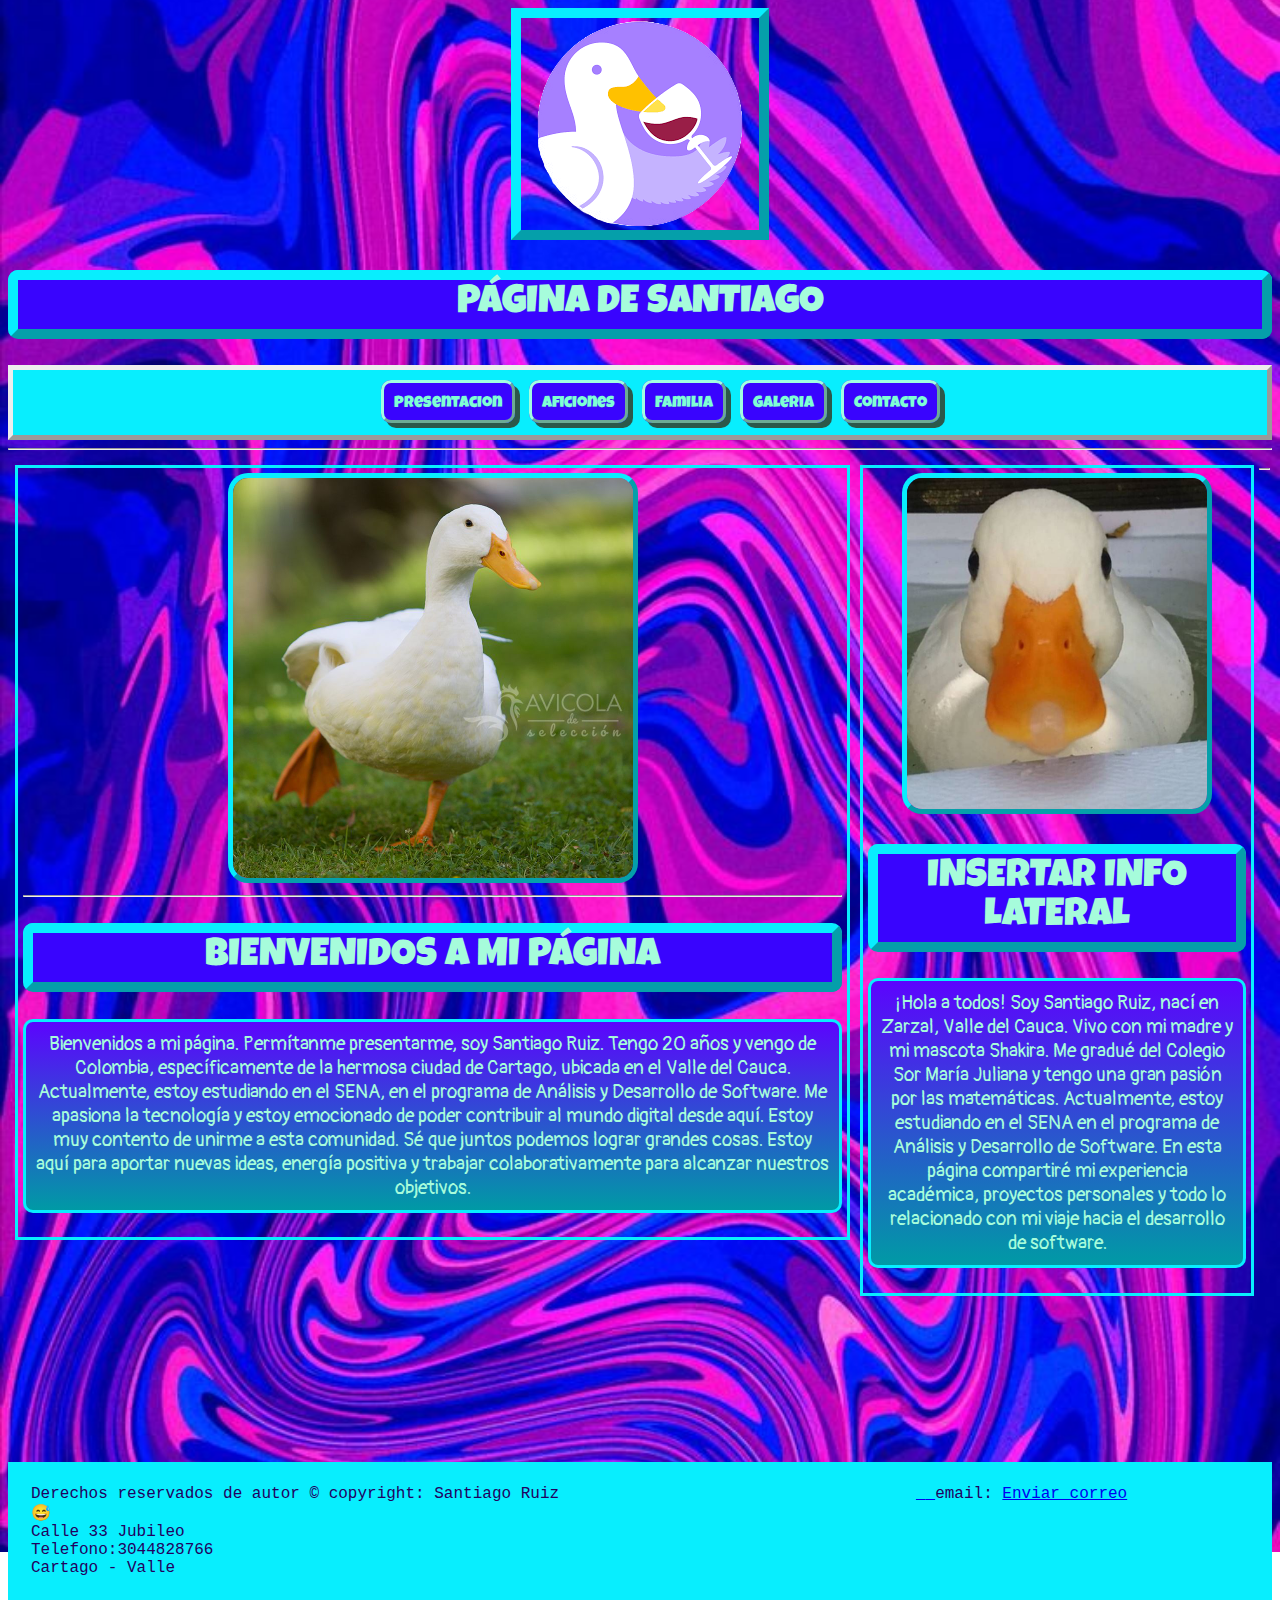
==== index.html @ 8edc3f47 "initial commit" ====
<!DOCTYPE html>
<html lang="en">
<head>
    <link rel="stylesheet" href="./assets/css/estilo.css">
    <meta charset="UTF-8">
    <meta name="viewport" content="width=device-width, initial-scale=1.0">
    <title>Presentacion</title>
    <meta name="description" content="Página personal de Santiago"/>
    <meta name="keywords" content="blog, personal, musica, literatura"/>
    <meta name="author" content="Santiago Ruiz Hurtado" />
    <meta name="copyright" content="Santiago Ruiz Hurtado" />
    <meta name="robots" content="index"/>
    <meta name="language" content="Spanish">
    <meta name="revisit-after" content="10 days">

    <link rel="shortcut icon" href="./assets/images/pato.logo.cabezera.png" type="image/x-icon">
</head>
<body>

    
    <!--Diagrama (forma 1)-->
<div class="cabezera">
<img src="./assets/images/file.png" alt="logo_pato" srcset="./assets/images/file.png">
<h1>PÁGINA DE SANTIAGO</h1>
</div>
<!--dv menu de contenido-->
    <div class="menu">
        
    <ul>
    <li><a href="index.html">Presentacion</a></li>
    <li><a href="Aficiones.html">Aficiones</a></li>
    <li><a href="Familia.html">Familia</a></li>
    <li><a href="galeria.html">Galeria</a></li>
    <li><a href="Contacto.html">Contacto</a></li>
    </ul>

    </div>
    
    <hr>
    <div class="contenedor">
        <div class="principal">
            <img src="./assets/images/pato2.primcipal.jpg" alt="imagen principal" srcset="./assets/images/pato2.primcipal.jpg">
            <hr>
            <h1>BIENVENIDOS A MI PÁGINA</h1>
            <p>Bienvenidos a mi página. Permítanme presentarme, soy Santiago Ruiz. Tengo 20 años y vengo de Colombia, específicamente de la hermosa ciudad de Cartago, ubicada en el Valle del Cauca. Actualmente, estoy estudiando en el SENA, en el programa de Análisis y Desarrollo de Software. Me apasiona la tecnología y estoy emocionado de poder contribuir al mundo digital desde aquí.

                
            Estoy muy contento de unirme a esta comunidad. Sé que juntos podemos lograr grandes cosas. Estoy aquí para aportar nuevas ideas, energía positiva y trabajar colaborativamente para alcanzar nuestros objetivos.</p>
            
        </div>
        

        <div class="lateral">
            <img src="./assets/images/pato_lateral.jfif" alt="lateral" srcset="./assets/images/pato_lateral.jfif" >
            
            <h1>INSERTAR INFO LATERAL</h1>
            <p>¡Hola a todos! Soy Santiago Ruiz, nací en Zarzal, Valle del Cauca. Vivo con mi madre y mi mascota Shakira. Me gradué del Colegio Sor María Juliana y tengo una gran pasión por las matemáticas. Actualmente, estoy estudiando en el SENA en el programa de Análisis y Desarrollo de Software. En esta página compartiré mi experiencia académica, proyectos personales y todo lo relacionado con mi viaje hacia el desarrollo de software.</p>
        </div>
        <hr>
    </div>
    <!--dv pie de página-->
    <div class="pie_pagina">
        <div class="info">Derechos reservados de autor &#xa9; copyright: Santiago Ruiz &#128517;
            <br>
            Calle 33 Jubileo
            <br>
            Telefono:3044828766
            <br>
            Cartago - Valle
        </div>
            
        <div class="rsocial">
            <a href="https://web.facebook.com/?_rdc=1&_rdr">
    
                <img src="./Assets/Images/icons8-facebook-nuevo-50.png" alt="">
    
            </a>
            
            <a href="https://www.instagram.com/senacomunica/?hl=es-la">
                <img src="./Assets/Images/icons8-instagram-48.png" alt="">
            </a>
    
            email:
            <a href="mailto:santiruizhurt@gmail.com">Enviar correo</a>
        </div>
        
    </div>
    
    
    
    
</body>
</html>
---- assets/css/estilo.css ----
@import url('https://fonts.googleapis.com/css2?family=Leckerli+One&family=Luckiest+Guy&family=Pangolin&display=swap');
@import url('https://fonts.googleapis.com/css2?family=Leckerli+One&family=Pangolin&display=swap');

body{
    background-image: url(/assets/images/fondo9.jfif);
    background-position: center;
    background-repeat: no-repeat;
    background-size: cover;
    background-attachment: fixed;;
    

}


h1{
    color: rgb(166, 252, 219);
    background-color: #3904fe;
    font-family: Verdana, Geneva, Tahoma, sans-serif;
    border-style: outset;
    border-width: 10px;
    border-color: #08eefe;
    border-radius: 10px;
    padding: 5px;
    text-align: center;
    font-family: "Luckiest Guy", cursive;
    font-weight: 400;
    font-style: normal;
    font-size: 39px;

    
}


h2{
    background-color:#3904fe;
    padding: 5px;
    text-align: center;
    border-style:outset;
    border-color: #08eefe;
    border-radius: 20px;
    box-shadow:-5px -5px;
    color: rgb(166, 252, 219);
    font-family: "Luckiest Guy", cursive;
    font-weight: 400;
    font-style: normal;
}

p{
    font-size: larger;
    background-image: linear-gradient(#5c04fe,#009aa5);
    padding: 10px;
    border-style: solid;
    border-color: #08eefe;
    color: rgb(166, 252, 219);
    border-radius: 10px;
    font-family: "Pangolin", cursive;
    font-weight: 400;
    font-style: normal;
    
    
}

.cabezera{
    text-align: center;
}

.cabezera img{
    border-style: outset;
    border-color: #08eefe;
    border-width: 10px;
}

.contenedor{
    height: 1000px;
    margin: 0 auto;
    padding: 2px;
    
    
}




.principal{
    width: 65%; 
    float: left;
    padding: 5px;
    border-style: solid;
    border-width: 3px;
    border-color: #08eefe;
    color: white;
    margin: 5px;
    text-align: center;
    
}

.lateral{
    width: 30%;
    float: left;
    border-style: solid;
    border-width: 3px;
    border-color: #08eefe;
    color: white;
    margin: 5px;
    padding: 5px;
    text-align: center;
}



.principal img{
    width: 400px;
    border-color:#08eefe;
    border-style: outset;
    border-width: 5px;
    border-radius: 20px;
    

}

.lateral img{
    width: 300px;
    border-color: #08eefe;
    border-style: outset;
    border-width: 5px;
    border-radius: 20px;
    
}

.lateral iframe{
    width: 350px;
    height: 250px;
    margin: 10px;
}

.pie_pagina{
    padding: 20px;
    background-color: #08eefe;
    color: #21005f;
    clear: both;
    height: 150px;
    font-family: 'Courier New', Courier, monospace;
    margin: 0px;
    border-style: solid;
    border-color: #08eefe;
    margin: 0 auto;
    

}

.menu{
    background-color: #08eefe;
    padding: 7px;
    text-align: center;
    border-style: outset;
    border-width: 5px;
}

.menu ul li{
background-color: #3904fe;
display: inline;
list-style: none;
border-style: outset;
border-radius: 2px;
border-color: rgb(162, 255, 224);
border-radius: 10px;
padding: 10px;
box-shadow: 5px 5px;
color: rgb(44, 88, 74);
margin: 5px;

}

.menu ul li a{
    color: aquamarine;
    text-decoration: none;
    font-family: "Luckiest Guy", cursive;
    font-weight: 400;
    font-style: normal;
}

.menu ul li a:hover{
    font-size: 1.5em;
}

.menu ul li:hover{
    background-color: #ff1381;
}

.info{
    float: left;
    width: 45%;
}

.rsocial{
    float: left;
    width: 45%;
    text-align: right;
    
}

.rsocial a img{
    background-color: #006d75;
    border-radius: 10px;
}

.galeria{
    width: 97%; 
    float: left;
    padding: 5px;
    border-style: solid;
    border-width: 3px;
    border-color: #08eefe;
    color: white;
    margin: 5px;
    text-align: center;
}

.galeria img{
    width: 400px;
    height: 500px;
    border-color:#08eefe;
    border-style: outset;
    border-width: 5px;
    border-radius: 20px;
    margin: 10px;
}

label{
    background-color: #3904fe;
    border-style: solid;
    border-color: rgb(162, 255, 224);
    border-width: 2px;
    border-radius: 10px;
    padding: 4px;
    display:inline-block;
    color: aquamarine;
    margin: 10px;
    font-family: "Luckiest Guy", cursive;
    font-weight: 400;
    font-style: normal;
    
}

form{
    text-align: left;
}

input{
    background-color: #200092;
    border-style: solid;
    border-color: rgb(162, 255, 224);
    border-width: 1px;
    color: rgb(152, 255, 221);
}
textarea{
    background-color: #200092;
    border-style: solid;
    border-color: rgb(162, 255, 224);
    border-width: 1px;
    color: rgb(152, 255, 221)
}

select{
    background-color: #200092;
    border-style: solid;
    border-color: rgb(162, 255, 224);
    border-width: 1px;
    color: rgb(152, 255, 221)
}

input:hover{
    background-color: #792bdf;
    font-size: 1em;
}

textarea:hover{
    background-color: #792bdf
}
form p{
    padding: 1px;
    
    
    
}

table{
    margin: 0 auto;
    width: 500px;
    height: 100px;
    border: 3px;
    border-style: outset;
    border-color: #eceff0;
    padding: 5px;
    background-color: #08eefe;
    color: rgb(166, 252, 219);
}

table th{
    
    border: 2px;
    border-style: solid;
    border-color: #08eefe;
    background-color:#3904fe;
    border-color: #deeaeb;
    border-radius: 10px;
    padding: 5px;
}

table tr td{
    border: 2px;
    border-style: solid;
    background-color: #006d75;
    padding: 5px;
    border-radius: 10px;
}

.imagen_input{
    width: 300px;
}
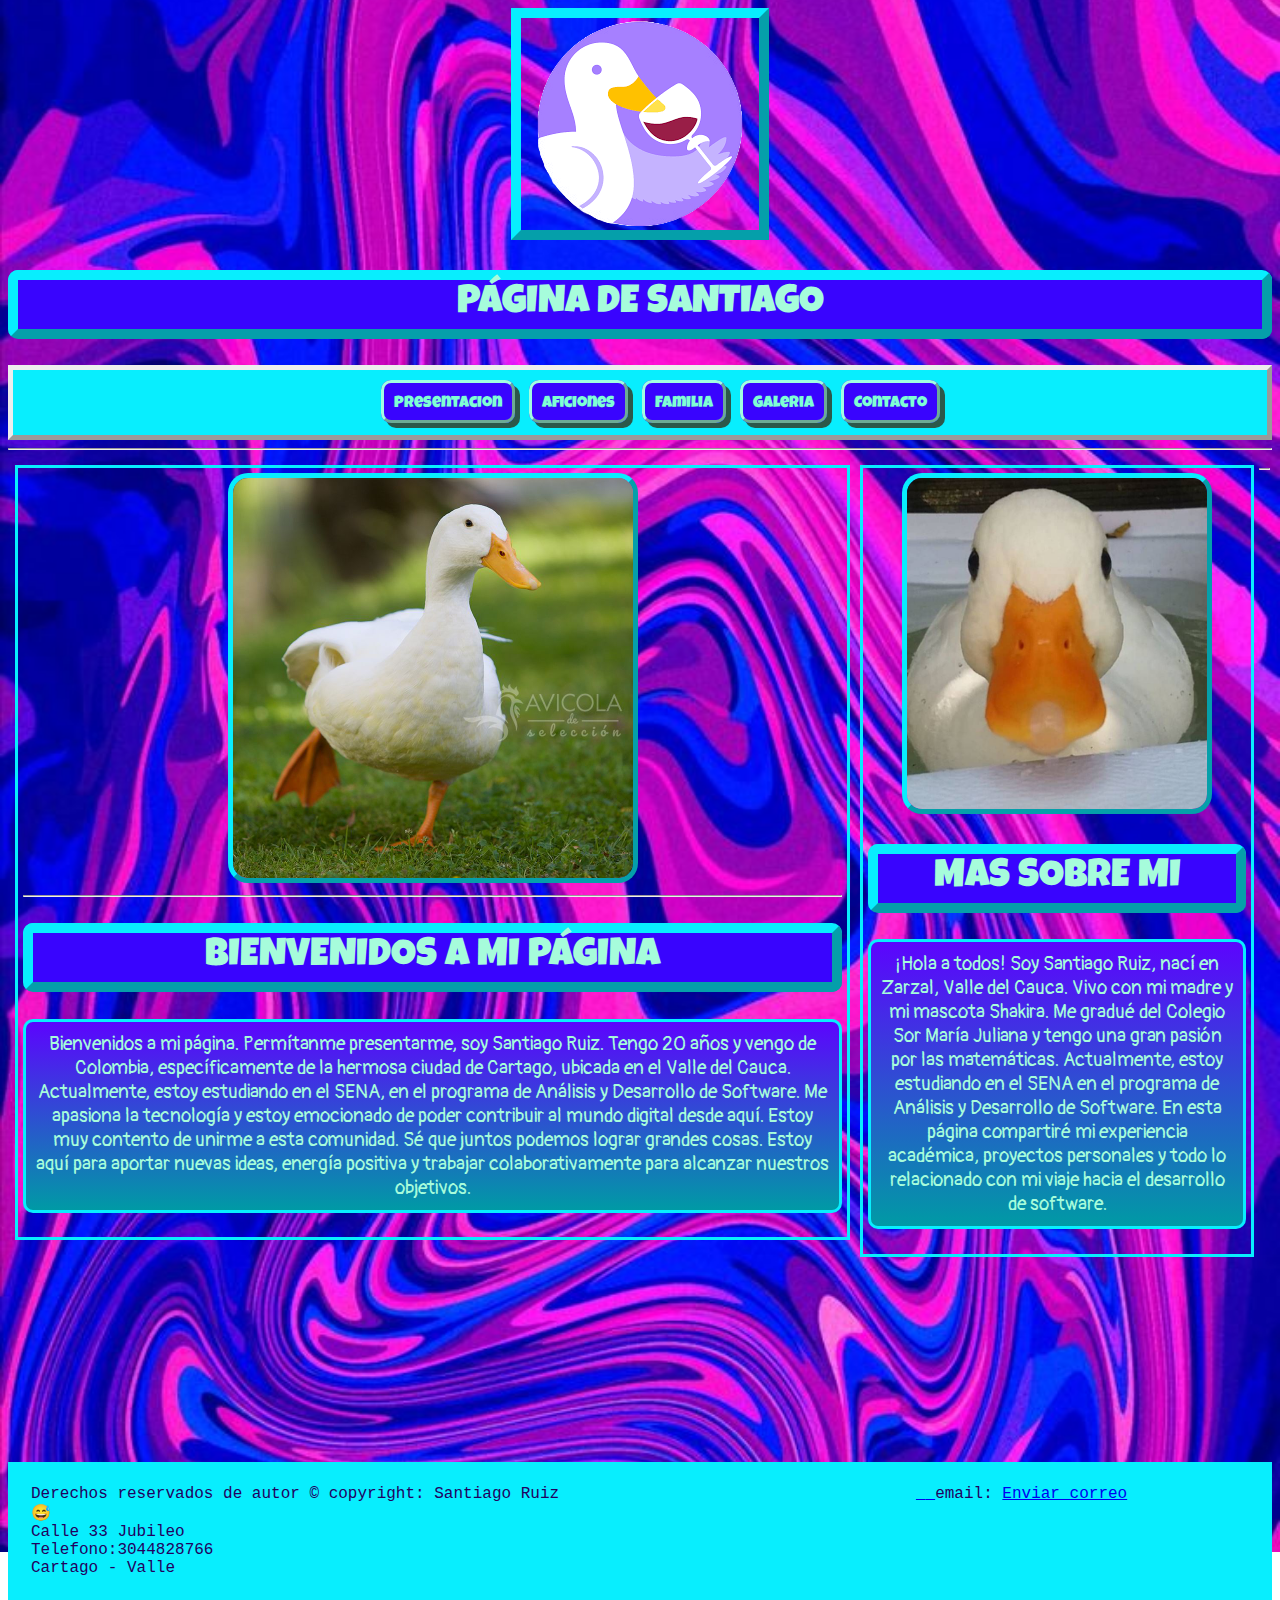
==== commit 194403e2: "Update index.html" ====
--- a/index.html
+++ b/index.html
@@ -53,7 +53,7 @@
         <div class="lateral">
             <img src="./assets/images/pato_lateral.jfif" alt="lateral" srcset="./assets/images/pato_lateral.jfif" >
             
-            <h1>INSERTAR INFO LATERAL</h1>
+            <h1>MAS SOBRE MI</h1>
             <p>¡Hola a todos! Soy Santiago Ruiz, nací en Zarzal, Valle del Cauca. Vivo con mi madre y mi mascota Shakira. Me gradué del Colegio Sor María Juliana y tengo una gran pasión por las matemáticas. Actualmente, estoy estudiando en el SENA en el programa de Análisis y Desarrollo de Software. En esta página compartiré mi experiencia académica, proyectos personales y todo lo relacionado con mi viaje hacia el desarrollo de software.</p>
         </div>
         <hr>
@@ -90,4 +90,4 @@
     
     
 </body>
-</html>+</html>
